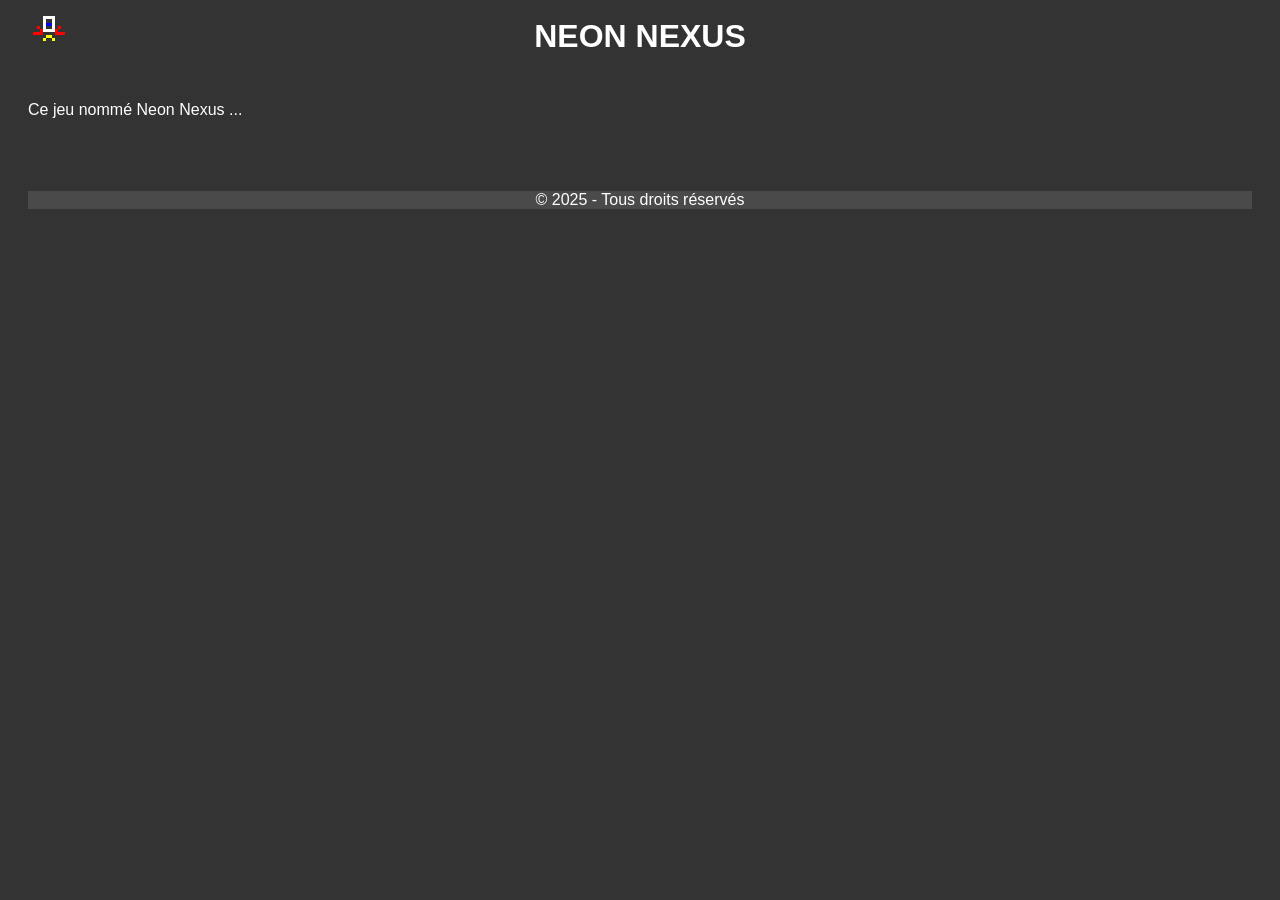
==== index_1.html @ 5d2e5ec2 "css" ====
<!DOCTYPE html>
<html>

<head>
	<meta charset="UTF-8">
	<title>Accueil</title>
	<link rel="stylesheet" href="CSS/style.css">
	<script src="script.js"></script>
</head>
<header>
	<button class="nav-button" onclick="nav_button()"><img src="vaisseau_pyxel_50x50_transparent.png"></button>
	<h1>NEON NEXUS</h1>
</header>

<body>
	<nav class="navigation" id="navigation">
		<div class="sidebar">
			<a href="index_1.html">Accueil</a>
			<a href="HTML/Règles.html">Règles</a>
			<a href="HTML/Download.html">Download</a>
			<a href="HTML/Documentation.html">Documentation</a>
			<a href="HTML/Feedback.html">Feedback</a>
		</div>
	</nav>
	<main>
		<p class="main_text">Ce jeu nommé Neon Nexus ...</p>
	</main>

	<footer>
		<p>© 2025 - Tous droits réservés</p>
	</footer>
</body>

</html>
---- CSS/style.css ----
*, *::before, *::after {
    box-sizing: border-box;
    font-family: Arial, Helvetica, sans-serif;
    color: white;
    background-color: #333;
}
header {
    display: flex;
    align-items: center;
    justify-content: center;
    position: relative;
    padding: 10px;
}
header h1 {
    margin: 0;

}
/*Création du bouton de navigation*/
.nav-button {
    position: absolute;
    left: 10px; 
    border: none;
    cursor: pointer;
    background-color: transparent;
    transition: transform 0.3s ease-in-out;
}
.nav-button.rotated {
    transform: rotate(180deg);
}
/*Création du menu de navigation*/
.navigation {
    transform: translateX(-100%);
    transition: transform 0.3s ease-in-out;
    width: 200px;
    color: white;
    height: 50vh;
    position: fixed;
    padding-right: 10px;
}
.navigation.shifted {
    transform: translateX(0);
    transition: transform 0.3s ease-in-out;
}
  /*Création de la side bar*/
.sidebar {
    display: flex;
    flex-direction: column;
}
  
.sidebar a {
    background-color: #4b4a4a;
    text-decoration: none;
    padding: 10px 20px;
    transition: background-color 0.3s;
}
  
.sidebar a:hover {
    background-color: #333;
}
/*Création du main*/
main {
    padding: 20px;
    transition: margin-left 0.3s ease-in-out;
}
main.shifted {
    margin-left: 200px; 
}
/*Création du footer*/
footer {
    padding: 20px;
    text-align: center;
    transition: margin-left 0.3s ease-in-out;
}
footer.shifted {
    margin-left: 200px; 
}
footer p {
    background-color: #4b4a4a;
    transition: background-color 0.3s;
}
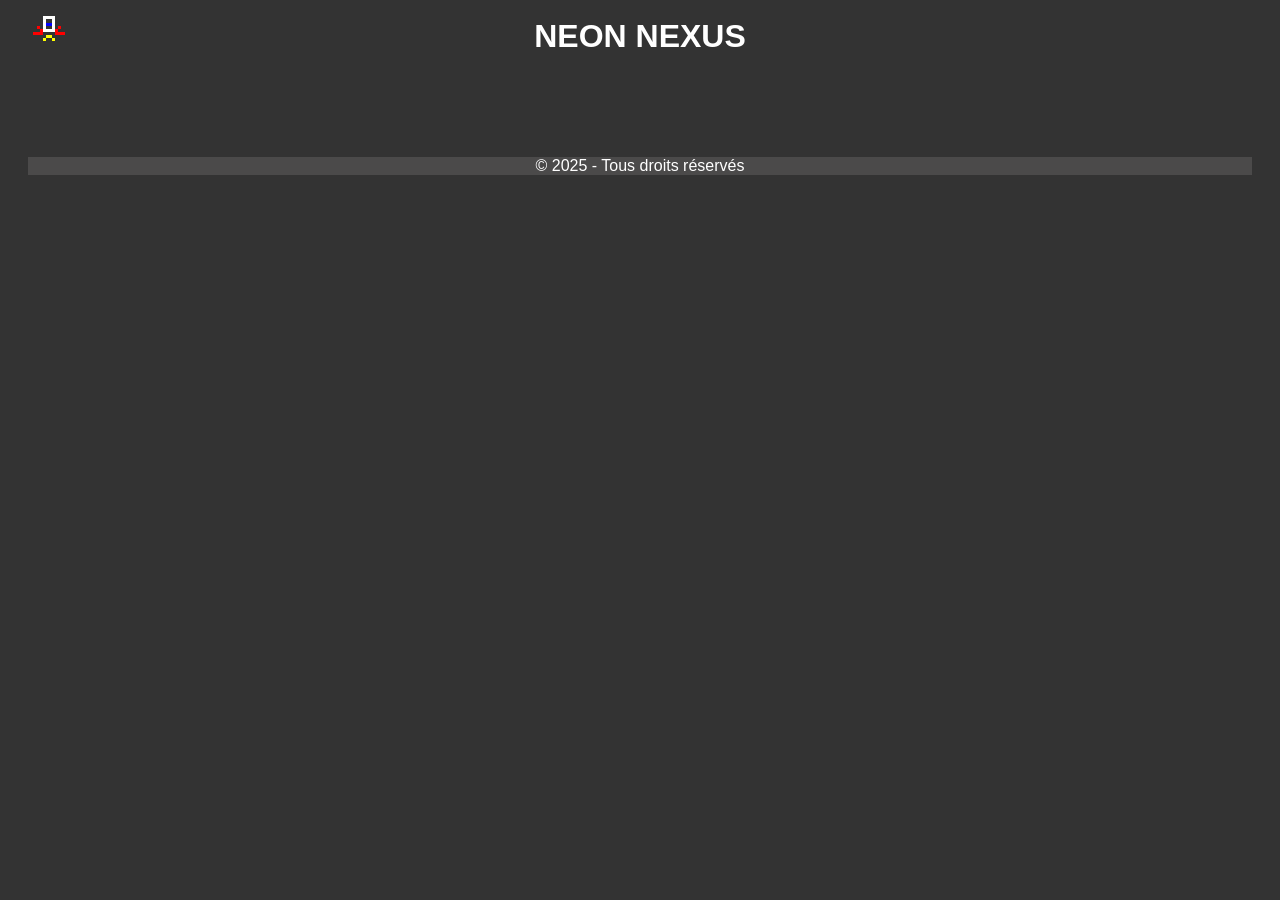
==== commit 91d682e6: "Merge branch 'master' of https://github.com/Nathan-Schatz/Projet_NSI" ====
--- a/index_1.html
+++ b/index_1.html
@@ -23,7 +23,7 @@
 		</div>
 	</nav>
 	<main>
-		<p class="main_text">Ce jeu nommé Neon Nexus ...</p>
+		<p class="main_text"></p>
 	</main>
 
 	<footer>
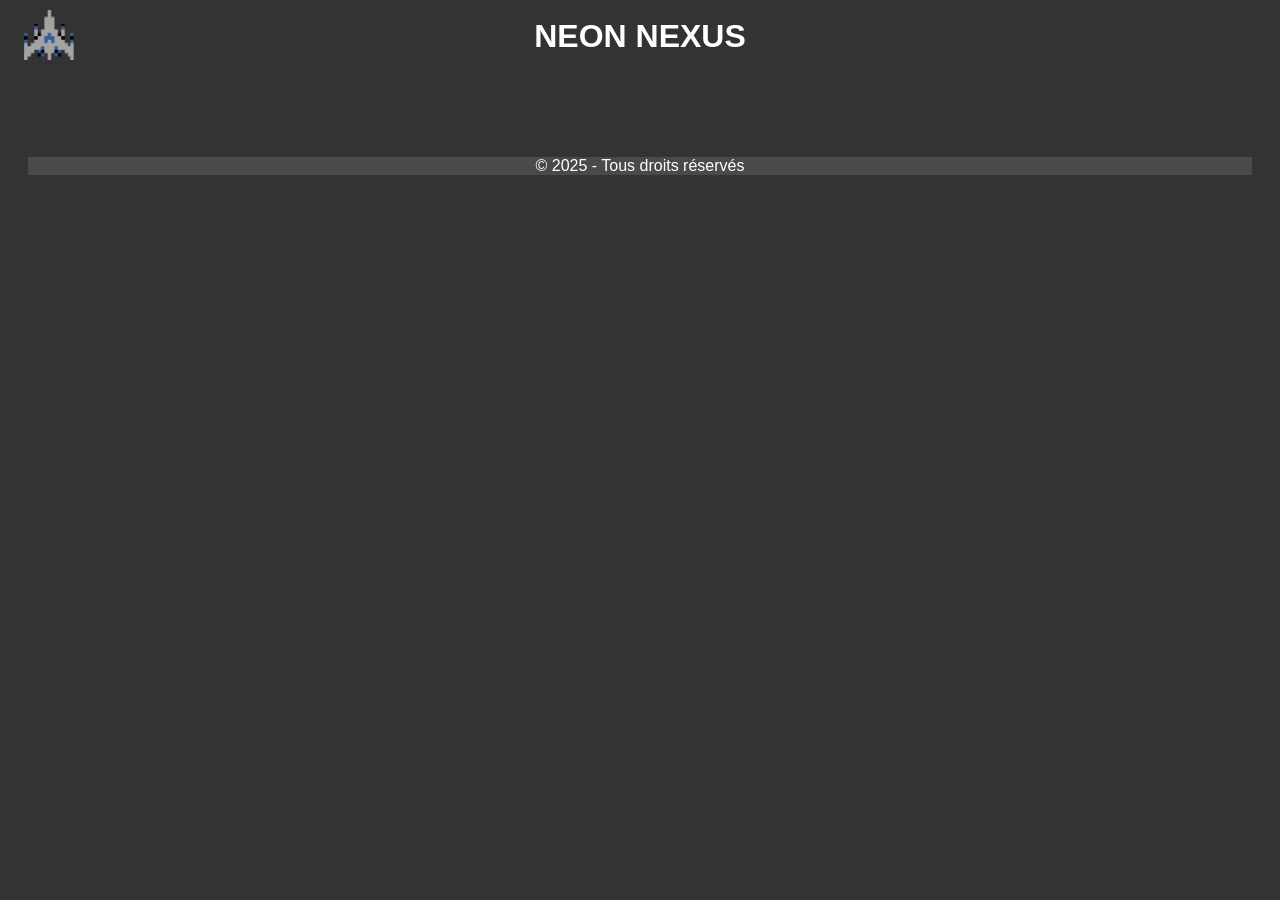
==== commit 0abaace6: "création du vaisseau et changement" ====
--- a/index_1.html
+++ b/index_1.html
@@ -5,15 +5,15 @@
 	<meta charset="UTF-8">
 	<title>Accueil</title>
 	<link rel="stylesheet" href="CSS/style.css">
-	<script src="script.js"></script>
+	<script src="../JS/script.js"></script>
 </head>
 <header>
-	<button class="nav-button" onclick="nav_button()"><img src="vaisseau_pyxel_50x50_transparent.png"></button>
+	<button class="nav-button" onclick="nav_button()"><img src="Ressources/vaisseau.png"></button>
 	<h1>NEON NEXUS</h1>
 </header>
 
 <body>
-	<nav class="navigation" id="navigation">
+	<nav class="navigation">
 		<div class="sidebar">
 			<a href="index_1.html">Accueil</a>
 			<a href="HTML/Règles.html">Règles</a>
--- a/CSS/style.css
+++ b/CSS/style.css
@@ -1,9 +1,12 @@
-*, *::before, *::after {
+*,
+*::before,
+*::after {
     box-sizing: border-box;
     font-family: Arial, Helvetica, sans-serif;
     color: white;
     background-color: #333;
 }
+
 header {
     display: flex;
     align-items: center;
@@ -11,22 +14,31 @@
     position: relative;
     padding: 10px;
 }
+
 header h1 {
     margin: 0;
 
 }
+
 /*Création du bouton de navigation*/
 .nav-button {
     position: absolute;
-    left: 10px; 
+    left: 10px;
     border: none;
     cursor: pointer;
     background-color: transparent;
     transition: transform 0.3s ease-in-out;
 }
+
 .nav-button.rotated {
     transform: rotate(180deg);
 }
+
+img {
+    width: 50px;
+    height: 50px;
+}
+
 /*Création du menu de navigation*/
 .navigation {
     transform: translateX(-100%);
@@ -37,47 +49,51 @@
     position: fixed;
     padding-right: 10px;
 }
+
 .navigation.shifted {
     transform: translateX(0);
     transition: transform 0.3s ease-in-out;
 }
-  /*Création de la side bar*/
+
+/*Création de la side bar*/
 .sidebar {
     display: flex;
     flex-direction: column;
 }
-  
+
 .sidebar a {
     background-color: #4b4a4a;
     text-decoration: none;
     padding: 10px 20px;
     transition: background-color 0.3s;
 }
-  
+
 .sidebar a:hover {
     background-color: #333;
 }
+
 /*Création du main*/
 main {
     padding: 20px;
     transition: margin-left 0.3s ease-in-out;
 }
+
 main.shifted {
-    margin-left: 200px; 
+    margin-left: 200px;
 }
+
 /*Création du footer*/
 footer {
     padding: 20px;
     text-align: center;
     transition: margin-left 0.3s ease-in-out;
 }
+
 footer.shifted {
-    margin-left: 200px; 
+    margin-left: 200px;
 }
+
 footer p {
     background-color: #4b4a4a;
     transition: background-color 0.3s;
-}
-
-
-
+}
